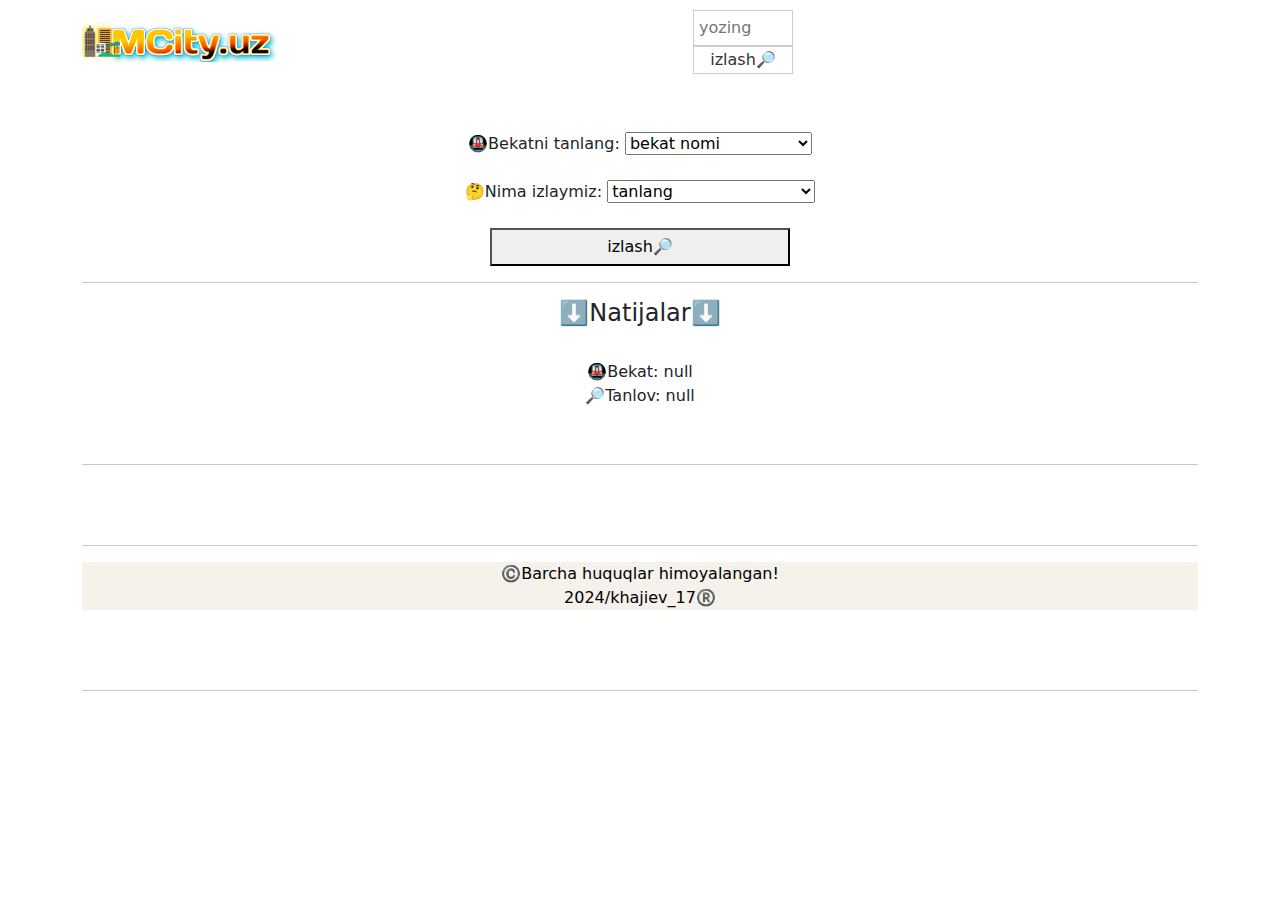
==== results.html @ bec14b88 "Add files via upload" ====
<!DOCTYPE html>
<html lang="en">
<head>
    <meta charset="UTF-8">
    <meta name="viewport" content="width=device-width, initial-scale=1.0">
    <title>Natija</title>
		<link rel="stylesheet" href="https://cdn.jsdelivr.net/npm/bootstrap@5.3.2/dist/css/bootstrap.min.css">
    <script src="https://cdn.jsdelivr.net/npm/@popperjs/core@2.11.8/dist/umd/popper.min.js" integrity="sha384-I7E8VVD/ismYTF4hNIPjVp/Zjvgyol6VFvRkX/vR+Vc4jQkC+hVqc2pM8ODewa9r" crossorigin="anonymous"></script>
<script src="https://cdn.jsdelivr.net/npm/bootstrap@5.3.2/dist/js/bootstrap.min.js" integrity="sha384-BBtl+eGJRgqQAUMxJ7pMwbEyER4l1g+O15P+16Ep7Q9Q+zqX6gSbd85u4mG4QzX+" crossorigin="anonymous"></script>
<link rel="stylesheet" href="navbar.css">
<script src="navbar.js"></script>
<link rel="stylesheet" href="navbar.js">
</head>
<body>
  <header>
    <nav class="navbar">
      <div class="container">
        <a class="navbar-brand" href="index.html">
          <img src="logo.png" alt="logo" width="196">
        </a>
        <form class="navbar-search">
          <input type="text" placeholder="yozing">
          <button type="submit">
            izlash🔎
          </button>
        </form>
        <ul class="navbar-nav">
        </ul>
      </div>
    </nav>
  </header>
	<div class="container text-center my-5">
    <label for="bekat">🚇Bekatni tanlang:</label>
    
    <select id="bekat" name="bekat">
        <option value="">bekat nomi</option>
        <option value="" href="hammasi.html" >Hammasi</option>
      <option value="Abdulla Qodiriy">Abdulla Qodiriy</option>
      <option value="Alisher Navoiy">Alisher Navoiy</option>
      <option value="Amir Temur xiyoboni">Amir Temur xiyoboni</option>
      <option value="Beruniy">Beruniy</option>
      <option value="Bodomzor">Bodomzor</option>
      <option value="Buyuk ipak yo'li">Buyuk ipak yo'li</option>
      <option value="Chinor">Chinor</option>
      <option value="Chilonzor">Chilonzor</option>
      <option value="Chorsu">Chorsu</option>2
      <option value="Choshtepa">Choshtepa</option>
      <option value="Do'stlik">Do'stlik</option>
      <option value="G'afur G'ulom">G'afur G'ulom</option>
      <option value="Hamid Olimjon">Hamid Olimjon</option>
      <option value="Kosmonavtlar">Kosmonavtlar</option>
      <option value="Mashinasozlik">Mashinasozlik</option>
      <option value="Matonat">Matonat</option>
      <option value="Ming o'rik">Ming o'rik</option>
      <option value="Minor">Minor</option>
      <option value="Milliy bog'">Milliy bog'</option>
      <option value="Mirzo Ulugbek">Mirzo Ulugbek</option>
      <option value="Mustaqillik maydoni">Mustaqillik maydoni</option>
      <option value="Olmos">Olmos</option>
      <option value="Olmozor">Olmozor</option>
      <option value="Oybek">Oybek</option>
      <option value="O'zbekiston">O'zbekiston</option>
      <option value="O'zgarish">O'zgarish</option>
      <option value="Paxtakor">Paxtakor</option>
      <option value="Pushkin">Pushkin</option>
      <option value="Qipchoq">Qipchoq</option>
      <option value="Qiyot">Qiyot</option>
      <option value="Qo'yliq">Qo'yliq</option>
      <option value="Quruvchilar">Quruvchilar</optio8n>
      <option value="Rohat">Rohat</option>
      <option value="Sergeli">Sergeli</option>
      <option value="Shahriston">Shahriston</option>
      <option value="Tinchlik">Tinchlik</option>
      <option value="Turkiston">Turkiston</option>
      <option value="Turon">Turon</option>
      <option value="Tuzel">Tuzel</option>
      <option value="Tolariq">Tolariq</option>
      <option value="Texnopark">Texnopark</option>
      <option value="Toshkent">Toshkent</option>
      <option value="Yunusobod">Yunusobod</option>
      <option value="Yunus Rajabiy">Yunus Rajabiy</option>
      <option value="Yashnobod">Yashnobod</option>
      <option value="Yangiobod">Yangiobod</option>
      <option value="Yangihayot">Yangihayot</option>
      <option value="Xalqlar do'stligi">Xalqlar do'stligi</option>
      <option value="Xonobod">Xonobod</option>
    </select>
    <br>
    <br>
    <label for="tanlov">🤔Nima izlaymiz:</label>
    <select name="tanlov" id="tanlov">
        <option value="">tanlang</option>
        <option value="Hammasi" href="hammasi.html">Hammasi</option>
        <option value="🏪Mexmonxona">🏪Mexmonxona</option>
        <option value="🛌Kvartira">🛌Kvartira</option>
        <option value="🛍Oldi-sotdi">🛍Oldi-sotdi</option>
        <option value="🪚Usta qidiryabman">🪚Usta qidiryabman</option>
        <option value="🕵️‍♂️Ish qidiryabman">🕵️‍♂️Ish qidiryabman</option>
        <option value="🍔Oshxona kafe">🍔Oshxona/kafe</option>
        <option value="✂️Sartaroshxona/Salon">✂️Sartaroshxona/Salon</option>
        <option value="🛠Remont maishiy">🛠Remont maishiy</option>
        <option value="💊Tibbiyot">💊Tibbiyot</option>
    </select>
    <br>
    <br>
    <style> sentr {text-align: center; } spacer {margin-bottom: 15px;} button {display: inline-block; padding: 5px 115px; } </style>
    <div class="sentr" class="spacer" class="button"></div> 
    <button onclick="showResults()">izlash🔎</button>
    <script>
      function showResults() {
          var selectedElement = document.getElementById("bekat").value;
          var selectedCategory = document.getElementById("tanlov").value;
          window.location.href = "results.html?element=" + selectedElement + "&category=" + selectedCategory;
      }
  </script>
    <br>
    <hr>
    <h4>⬇️Natijalar⬇️</h4>
    <br>
    <p id="result"></p>

    <script>
        var urlParams = new URLSearchParams(window.location.search);
        var selectedElement = urlParams.get('element');
        var selectedCategory = urlParams.get('category');

        document.getElementById("result").innerHTML = "🚇Bekat: " + selectedElement + "<br>🔎Tanlov: " + selectedCategory;
    </script>
    <br>
    <hr>
    <br>
    <br>
    <hr>
    <p style= "text-align: center;color: rgb(0, 0, 0); background-color: rgb(236, 228, 217, 0.518);"> ©️Barcha huquqlar himoyalangan!<br> 2024/khajiev_17®️ </p>
    <br style="color: rgb(0, 0, 0); background-color: rgba(236, 228, 217, 0.518);">
    <br>
    <hr>
		</div>
    </body>
    </html>
---- navbar.css ----
.navbar {
    background-color: #ffffffce;
    color: #fff;
    padding: 10px;
  }
  
  .navbar-brand {
    float: left;
    margin-right: 10px;
  }
  
  .navbar-search {
    float: right;
    width: 100px;
  }
  
  .navbar-search input {
    width: 100%;
    padding: 5px;
    border: 1px solid #ccc;
  }
  
  .navbar-search button {
    float: center;
    width: 100%;
    background-color: #fff;
    color: #333;
    border: 1px solid #ccc;
    padding: 1px;
  }
  
  .navbar-nav {
    float: right;
  }
  
  .navbar-nav li {
    display: inline-block;
    margin-right: 10px;
  }
  
  .navbar-nav a {
    color: #fff;
    text-decoration: none;
  }
  
  @media (max-width: 768px) {
    .navbar {
      text-align: center;
    }
  
    .navbar-brand {
      float: none;
      margin: 0 auto;
    }
  
    .navbar-search {
      float: right;
      width: 100%;
      margin-bottom: 10px;
    }
  
    .navbar-nav {
      float: none;
      display: block;
    }
  
    .navbar-nav li {
      display: block;
      margin: 0;
    }
  }
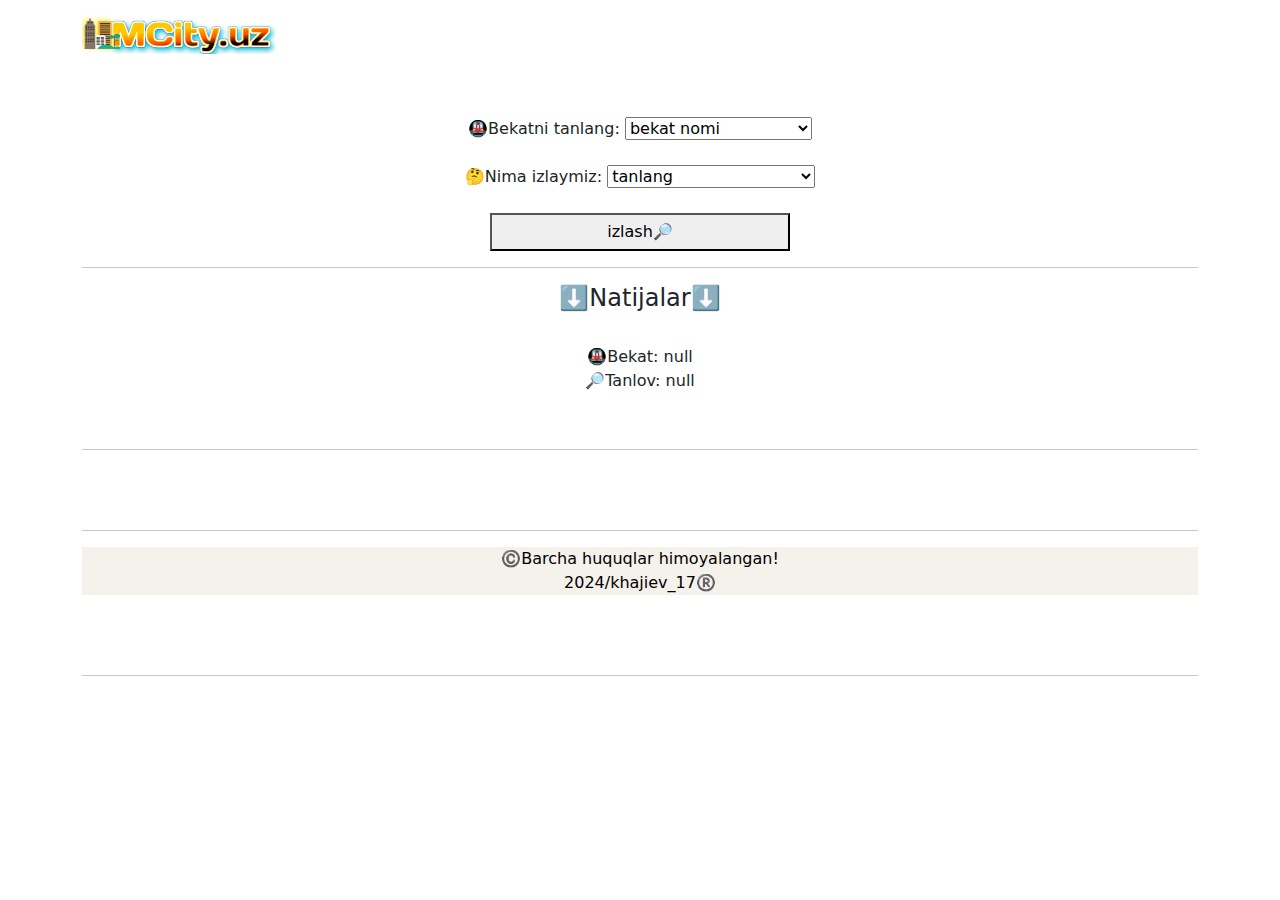
==== commit 6e75e770: "results.html" ====
--- a/results.html
+++ b/results.html
@@ -18,12 +18,6 @@
         <a class="navbar-brand" href="index.html">
           <img src="logo.png" alt="logo" width="196">
         </a>
-        <form class="navbar-search">
-          <input type="text" placeholder="yozing">
-          <button type="submit">
-            izlash🔎
-          </button>
-        </form>
         <ul class="navbar-nav">
         </ul>
       </div>
@@ -137,4 +131,4 @@
     <hr>
 		</div>
     </body>
-    </html>+    </html>
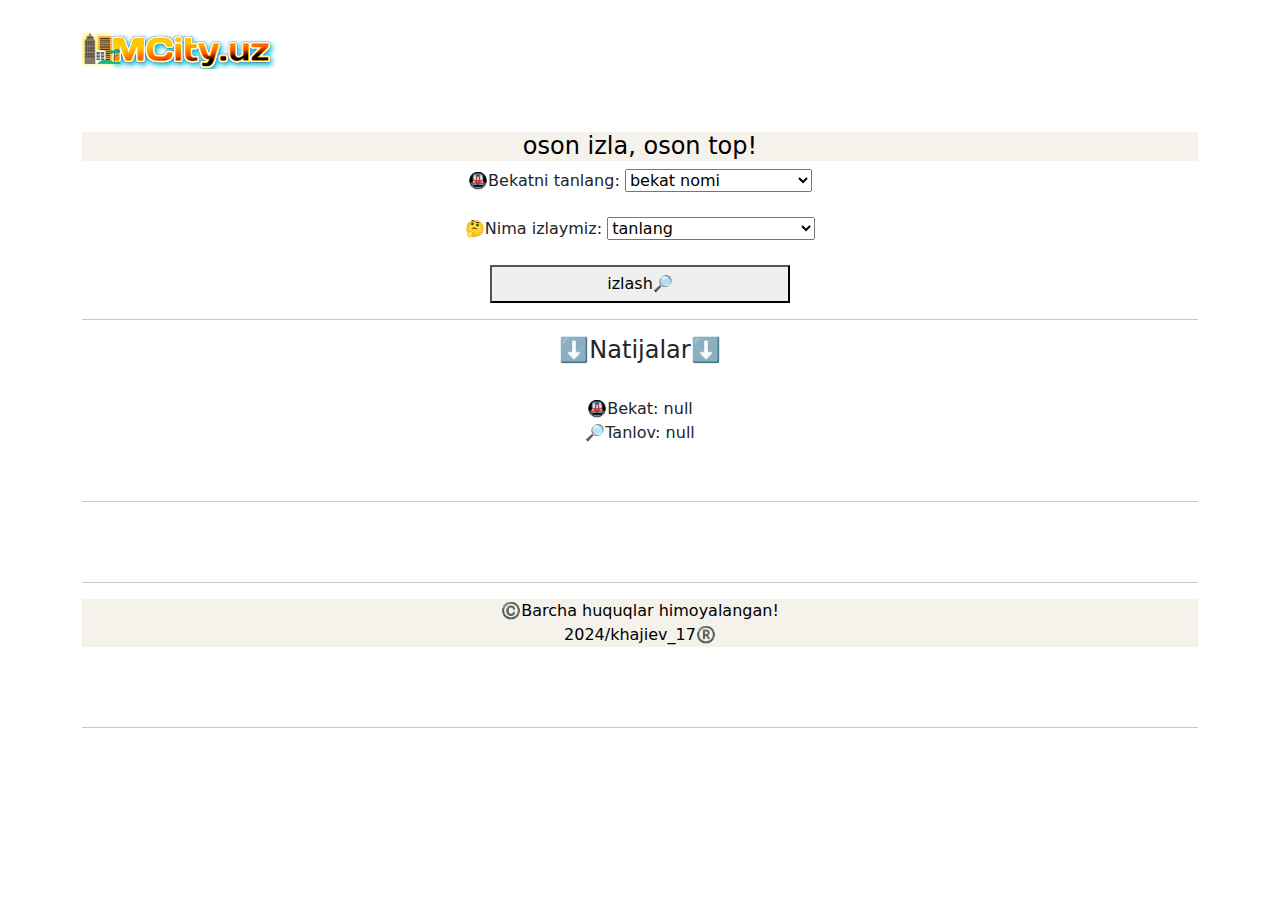
==== commit 45f95113: "results.html" ====
--- a/results.html
+++ b/results.html
@@ -1,5 +1,5 @@
 <!DOCTYPE html>
-<html lang="en">
+<html lang="uz">
 <head>
     <meta charset="UTF-8">
     <meta name="viewport" content="width=device-width, initial-scale=1.0">
@@ -12,6 +12,9 @@
 <link rel="stylesheet" href="navbar.js">
 </head>
 <body>
+	<style>
+		body {margin-top: 15px;}
+		</style>
   <header>
     <nav class="navbar">
       <div class="container">
@@ -24,6 +27,7 @@
     </nav>
   </header>
 	<div class="container text-center my-5">
+		<h4 style="color: rgb(0, 0, 0); background-color: rgba(236, 228, 217, 0.518);">oson izla, oson top!</h4>
     <label for="bekat">🚇Bekatni tanlang:</label>
     
     <select id="bekat" name="bekat">
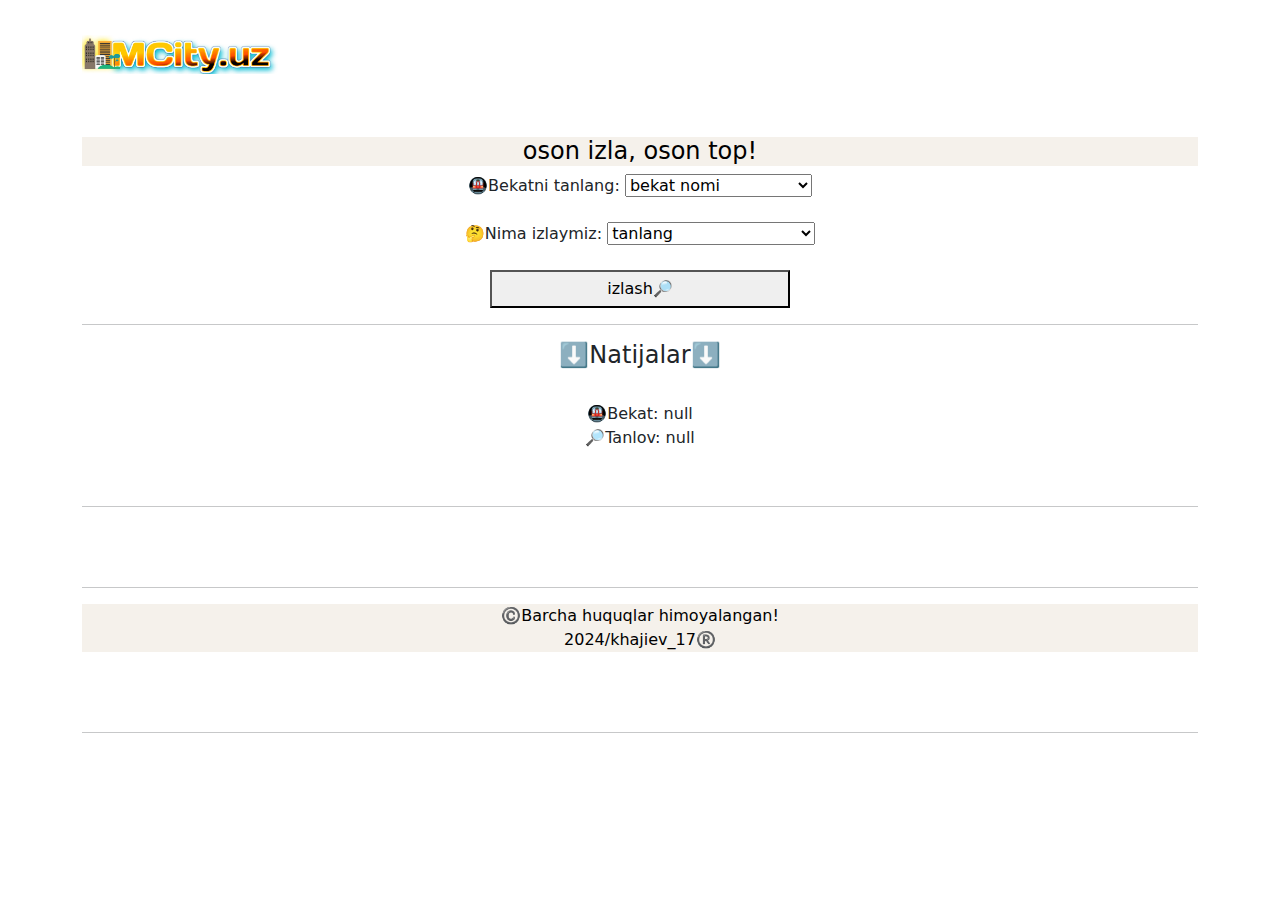
==== commit dd34c6ed: "results.html" ====
--- a/results.html
+++ b/results.html
@@ -13,7 +13,7 @@
 </head>
 <body>
 	<style>
-		body {margin-top: 15px;}
+		body {margin-top: 20px;}
 		</style>
   <header>
     <nav class="navbar">
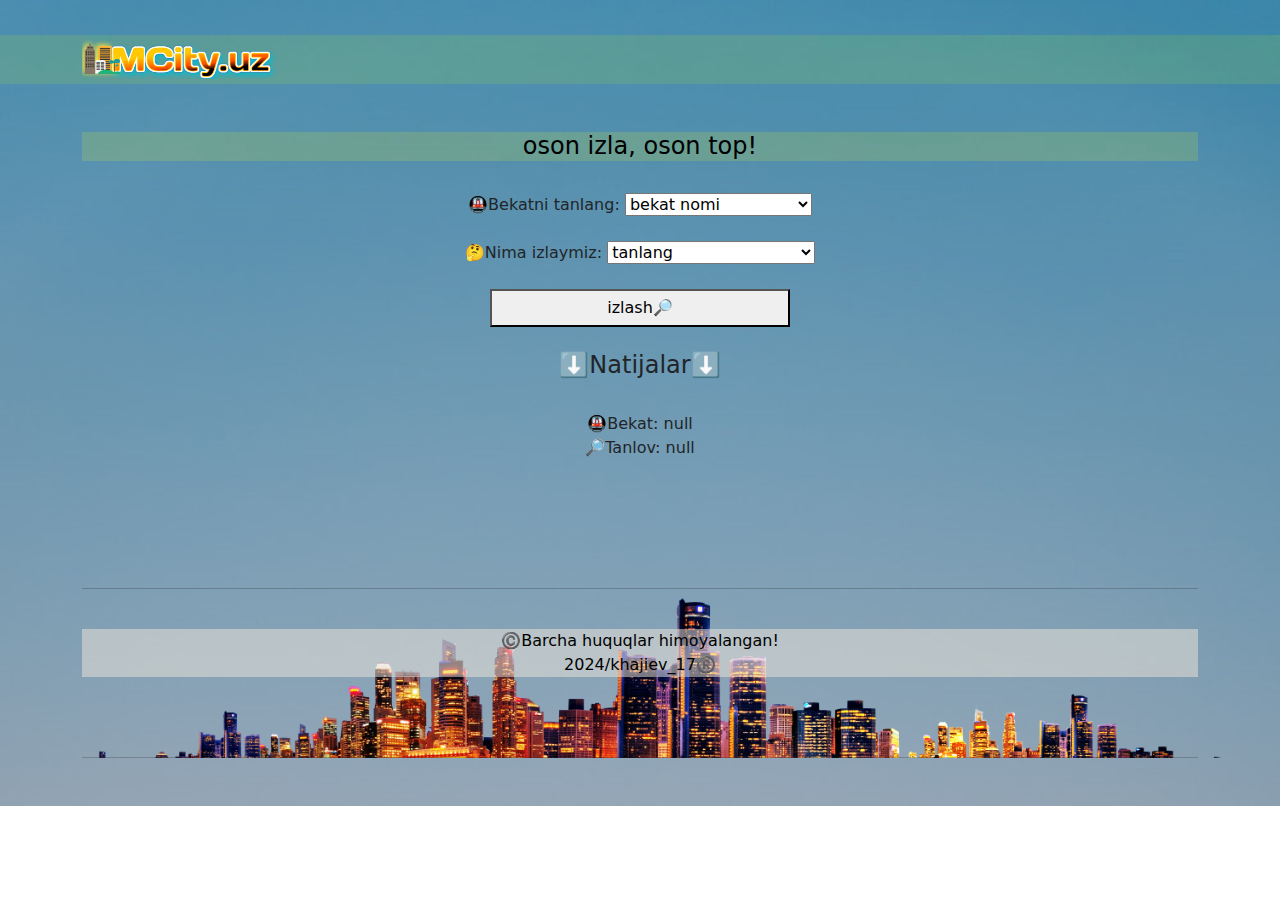
==== commit 3ca3c34d: "Add files via upload" ====
--- a/results.html
+++ b/results.html
@@ -9,11 +9,13 @@
 <script src="https://cdn.jsdelivr.net/npm/bootstrap@5.3.2/dist/js/bootstrap.min.js" integrity="sha384-BBtl+eGJRgqQAUMxJ7pMwbEyER4l1g+O15P+16Ep7Q9Q+zqX6gSbd85u4mG4QzX+" crossorigin="anonymous"></script>
 <link rel="stylesheet" href="navbar.css">
 <script src="navbar.js"></script>
-<link rel="stylesheet" href="navbar.js">
+<link rel="stylesheet" href="background.css">
 </head>
 <body>
+  <div class="box">
+    <div class="boh">
 	<style>
-		body {margin-top: 20px;}
+		header {margin-top: 35px;}
 		</style>
   <header>
     <nav class="navbar">
@@ -27,7 +29,8 @@
     </nav>
   </header>
 	<div class="container text-center my-5">
-		<h4 style="color: rgb(0, 0, 0); background-color: rgba(236, 228, 217, 0.518);">oson izla, oson top!</h4>
+		<h4 style="color: rgb(0, 0, 0); background-color: rgba(235, 250, 22, 0.158);">oson izla, oson top!</h4>
+    <br>
     <label for="bekat">🚇Bekatni tanlang:</label>
     
     <select id="bekat" name="bekat">
@@ -102,7 +105,7 @@
     <br>
     <br>
     <style> sentr {text-align: center; } spacer {margin-bottom: 15px;} button {display: inline-block; padding: 5px 115px; } </style>
-    <div class="sentr" class="spacer" class="button"></div> 
+    <div class="sentr spacer button"></div> 
     <button onclick="showResults()">izlash🔎</button>
     <script>
       function showResults() {
@@ -112,7 +115,7 @@
       }
   </script>
     <br>
-    <hr>
+    <br>
     <h4>⬇️Natijalar⬇️</h4>
     <br>
     <p id="result"></p>
@@ -125,14 +128,17 @@
         document.getElementById("result").innerHTML = "🚇Bekat: " + selectedElement + "<br>🔎Tanlov: " + selectedCategory;
     </script>
     <br>
-    <hr>
+    <br>
     <br>
     <br>
     <hr>
+    <br>
     <p style= "text-align: center;color: rgb(0, 0, 0); background-color: rgb(236, 228, 217, 0.518);"> ©️Barcha huquqlar himoyalangan!<br> 2024/khajiev_17®️ </p>
     <br style="color: rgb(0, 0, 0); background-color: rgba(236, 228, 217, 0.518);">
     <br>
     <hr>
 		</div>
+    </div>
+    </div>
     </body>
-    </html>
+    </html>--- a/navbar.css
+++ b/navbar.css
@@ -1,9 +1,11 @@
 .navbar {
-    background-color: #ffffffce;
+    background-color: #a9ee2828;
     color: #fff;
-    padding: 10px;
+    padding: 0px;
+    margin-top: 25px;
+    margin-bottom: 1px;
   }
-  
+
   .navbar-brand {
     float: left;
     margin-right: 10px;
@@ -16,7 +18,7 @@
   
   .navbar-search input {
     width: 100%;
-    padding: 5px;
+    padding: 1px;
     border: 1px solid #ccc;
   }
   
@@ -56,7 +58,7 @@
     .navbar-search {
       float: right;
       width: 100%;
-      margin-bottom: 10px;
+      margin-bottom: 1px;
     }
   
     .navbar-nav {
--- a/background.css
+++ b/background.css
@@ -0,0 +1,14 @@
+.box {
+    background-image: url("bac.jpeg");
+    background-repeat: no-repeat;
+    background-size: cover;
+    overflow: hidden;
+}
+  
+.boh {
+    background-image: url(pas.png);
+    background-repeat: no-repeat;
+    background-size: contain;
+    background-position: center bottom;
+    background-attachment: fixed;
+}